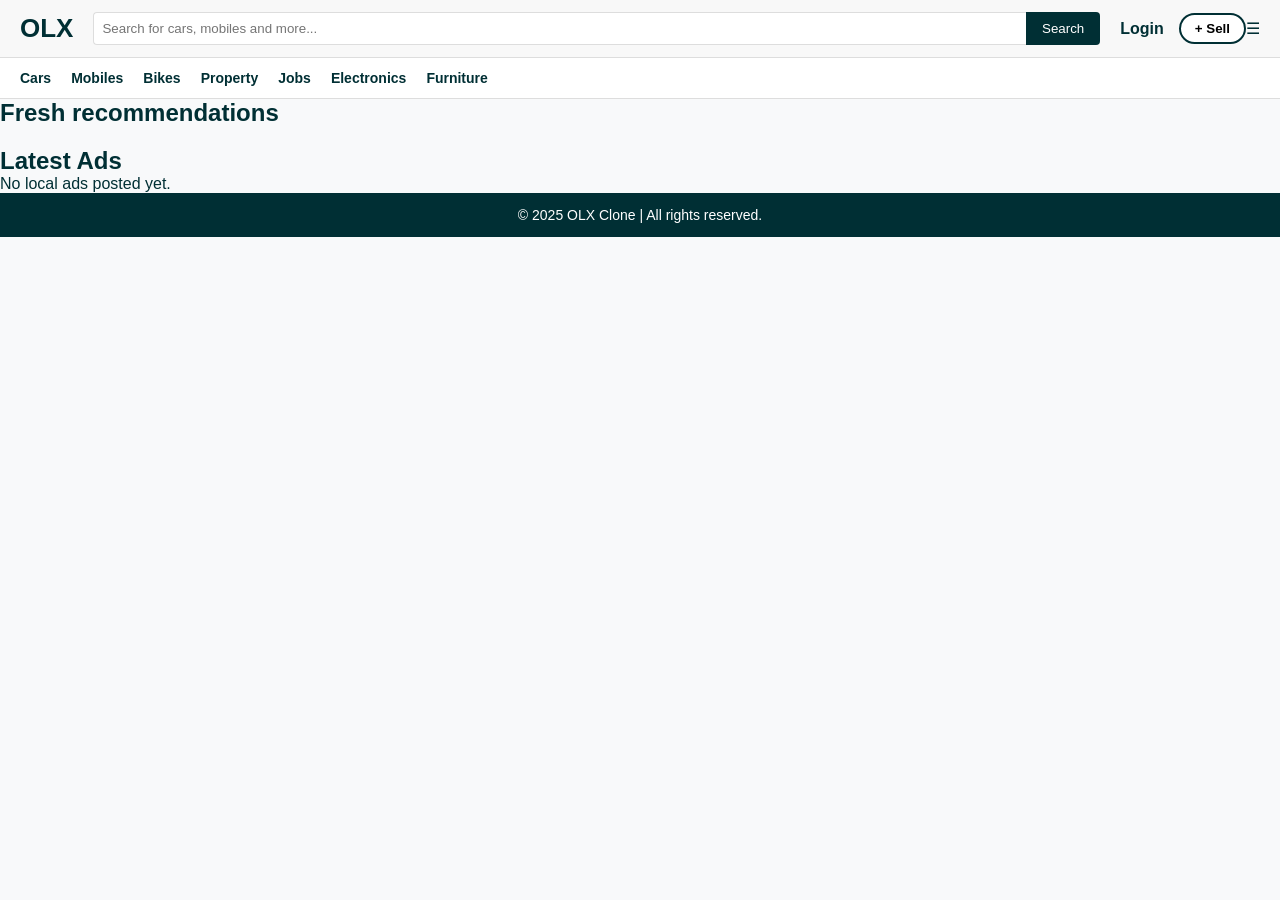
==== index.html @ f14503d2 "Initial commit" ====
<!DOCTYPE html>
<html lang="en">
<head>
  <meta charset="UTF-8">
  <meta name="viewport" content="width=device-width, initial-scale=1.0">
  <title>OLX Clone - Home</title>
  <link rel="stylesheet" href="style.css">
</head>
<body>

  <!-- Header -->
  <header class="navbar">
    <div class="logo">OLX</div>
    <div class="search-bar">
      <input type="text" placeholder="Search for cars, mobiles and more...">
      <button>Search</button>
    </div>
    <div class="auth-links">
      <a id="loginLink" href="login.html">Login</a>
      <button class="sell-btn" id="sell-Btn">+ Sell</button>
    </div>
    <div class="menu-toggle" id="menu-toggle">☰</div>
  </header>

  <!-- Categories -->
  <nav class="categories" id="categories">
    <a href="#">Cars</a>
    <a href="#">Mobiles</a>
    <a href="#">Bikes</a>
    <a href="#">Property</a>
    <a href="#">Jobs</a>
    <a href="#">Electronics</a>
    <a href="#">Furniture</a>
  </nav>

  <!-- Hero -->
  <section class="hero">
    <h2>Fresh recommendations</h2>
  </section>

  <!--  Product Section  -->
  <main>
    <section class="products-section">
      <div id="container" class="products"></div>
    </section>
  </main>

  <!-- Latest Ads -->
  <section class="ads">
    <h2>Latest Ads</h2>
    <div id="adsContainer"></div>
  </section>

  <!-- Footer -->
  <footer class="footer">
    <p>© 2025 OLX Clone | All rights reserved.</p>
  </footer>

  <!-- Scripts -->
  <script>
document.addEventListener("DOMContentLoaded", function () {
  const toggle = document.getElementById("menu-toggle");
  const categories = document.getElementById("categories");

  if (toggle && categories) {
    toggle.addEventListener("click", () => {
      categories.classList.toggle("active");
    });
  } else {
    console.error("⚠️ Menu toggle or categories not found!");
  }
});
</script>


  <script src="script.js"></script>
  <script src="ad.js"></script>
</body>
</html>
---- style.css ----
* {
  margin: 0;
  padding: 0;
  box-sizing: border-box;
  font-family: Arial, sans-serif;
}

body {
  background: #f8f9fa;
  color: #002f34;
}


.navbar {
  display: flex;
  align-items: center;
  justify-content: space-between;
  padding: 12px 20px;
  background: #f8f8f8;
  border-bottom: 1px solid #ddd;
}

.logo {
  font-size: 26px;
  font-weight: bold;
  color: #002f34;
}

.search-bar {
  flex: 1;
  margin: 0 20px;
  display: flex;
}

.search-bar input {
  flex: 1;
  padding: 8px;
  border: 1px solid #ddd;
  border-right: none;
  border-radius: 4px 0 0 4px;
}

.search-bar button {
  padding: 8px 16px;
  border: none;
  background: #002f34;
  color: #fff;
  border-radius: 0 4px 4px 0;
  cursor: pointer;
}

.auth-links {
  display: flex;
  align-items: center;
  gap: 15px;
}

.auth-links a {
  text-decoration: none;
  color: #002f34;
  font-weight: bold;
}

.sell-btn {
  padding: 6px 14px;
  background: #fff;
  border: 2px solid #002f34;
  border-radius: 20px;
  font-weight: bold;
  cursor: pointer;
}


.categories {
  display: flex;
  gap: 20px;
  padding: 12px 20px;
  background: #fff;
  border-bottom: 1px solid #ddd;
}

.categories a {
  text-decoration: none;
  color: #002f34;
  font-size: 14px;
  font-weight: bold;
}


.products-section {
  background: #f8f9fa;
  padding: 10px 10px;
  width: 100%;
}

.products-section h2 {
  font-size: 20px;
  font-weight: bold;
  color: #002f34;
  margin-bottom: 20px;
}


.products {
  display: grid;
  grid-template-columns: repeat(auto-fill, minmax(210px, 1fr));
  gap: 10px;
  justify-items: center;
  align-items: start;
  width: 100%;
}


.card {
  width: 100%;
 max-width: 210px;
  height: 320px; /* Fixed height */
  background: #fff;
  border: 1px solid #e3e3e3;
  border-radius: 12px;
  overflow: hidden;
  transition: all 0.25s ease-in-out;
  display: flex;
  flex-direction: column;
  cursor: pointer;
}

.card:hover {
  transform: translateY(-3px);
  box-shadow: 0 3px 10px rgba(0, 0, 0, 0.08);
}

/* 🔸 Product Image */
.card img {
  width: 100%;
  height: 160px;
  object-fit: cover;
  border-bottom: 1px solid #eee;
}

/* 🔸 Product Info */
.card-content {
  padding: 10px 12px;
  display: flex;
  flex-direction: column;
  flex-grow: 1;
}

/* 🔸 Product Title */
.card h3 {
  font-size: 14px;
  font-weight: 600;
  color: #002f34;
  margin-bottom: 6px;
  height: 34px;
  overflow: hidden;
  text-overflow: ellipsis;
  display: -webkit-box;
  /* -webkit-line-clamp: 2; */
  -webkit-box-orient: vertical;
}

/* 🔸 Price Tag */
.price {
  background: #002f34;
  color: #fff;
  font-size: 13px;
  font-weight: 600;
  border-radius: 4px;
  padding: 3px 8px;
  width: fit-content;
  margin-bottom: 6px;
}

/* 🔸 Product Description */
.description {
  font-size: 12.5px;
  color: #555;
  line-height: 1.3;
  flex-grow: 1;
  overflow: hidden;
  text-overflow: ellipsis;
  display: -webkit-box;
  /* -webkit-line-clamp: 2; */
  -webkit-box-orient: vertical;
}

/* 🔸 Location Footer */
.location {
  font-size: 12px;
  color: #888;
  border-top: 1px solid #eee;
  padding-top: 6px;
  margin-top: 8px;
}
.footer {
  margin-top: auto;
  background: #002f34;
  color: #fff;
  text-align: center;
  padding: 14px 0;
  font-size: 14px;
  font-weight: 500;
}
/* ============================= */
/* 🔹 Responsive Design */
/* ============================= */
@media (max-width: 992px) {
  .products {
    grid-template-columns: repeat(auto-fill, minmax(160px, 1fr));
    gap: 14px;
  }

  .card img {
    height: 130px;
  }
}

@media (max-width: 768px) {
  .search-bar {
    display: none;
  }

  .auth-links {
    display: none;
  }

 .categories {
    display: none;
    flex-direction: column;
    background: #fff;
    border-top: 1px solid #ddd;
    padding: 10px;
  }
.categories.active {
    display: flex;
  }
  .products-section {
    padding: 20px;
  }

  .products {
    grid-template-columns: repeat(auto-fill, minmax(150px, 1fr));
    gap: 12px;
  }
  .menu-toggle {
    display: block;
    font-size: 22px;
    cursor: pointer;
  }
}

@media (max-width: 576px) {
  .products {
    grid-template-columns: repeat(auto-fill, minmax(140px, 1fr));
    gap: 10px;
  }

  .card img {
    height: 120px;
  }
}
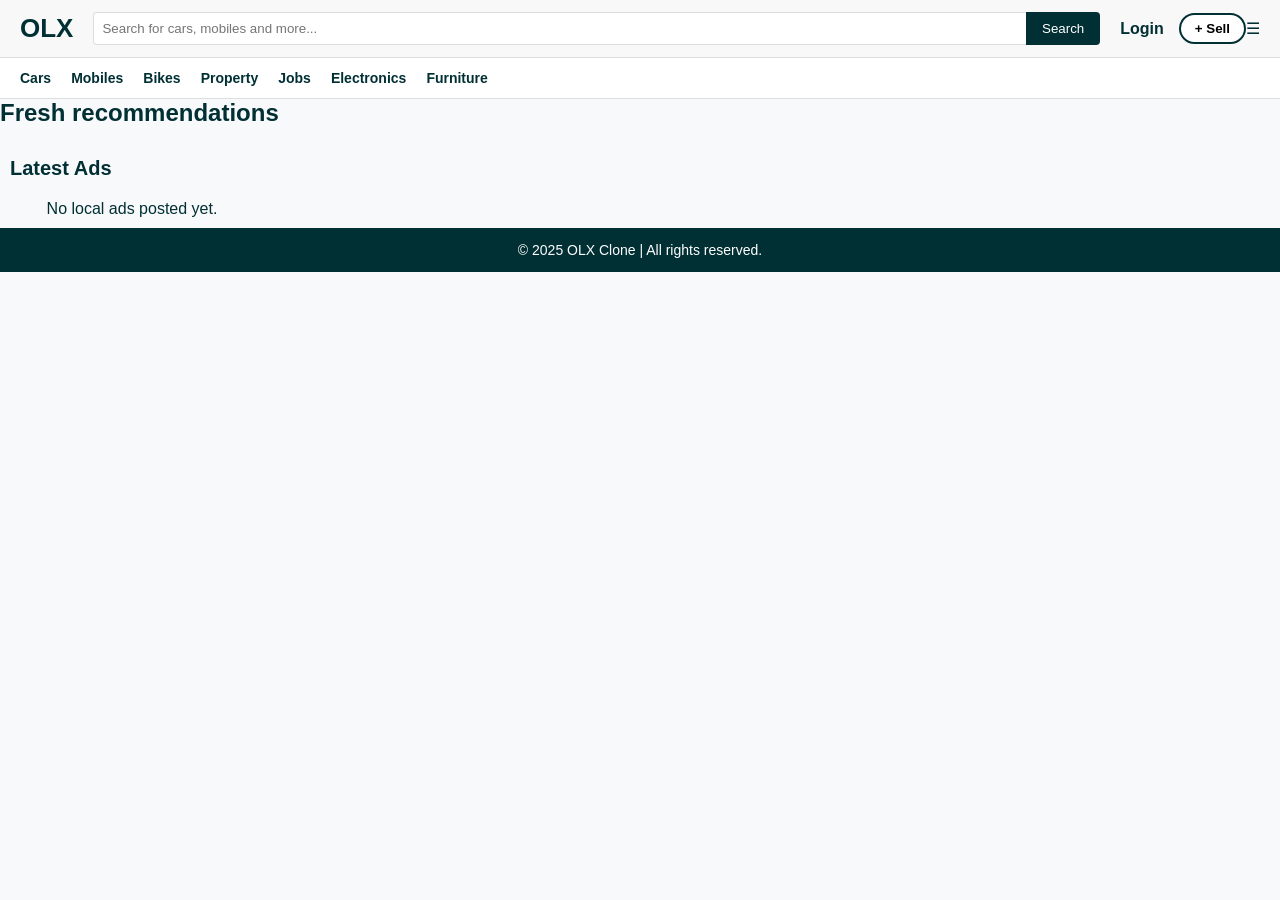
==== commit 5073ee37: "make some changes" ====
--- a/index.html
+++ b/index.html
@@ -46,9 +46,9 @@
   </main>
 
   <!-- Latest Ads -->
-  <section class="ads">
+  <section class="products-section" >
     <h2>Latest Ads</h2>
-    <div id="adsContainer"></div>
+    <div id="adsContainer" class="products"></div>
   </section>
 
   <!-- Footer -->
@@ -72,7 +72,6 @@
 });
 </script>
 
-
   <script src="script.js"></script>
   <script src="ad.js"></script>
 </body>
--- a/style.css
+++ b/style.css
@@ -203,9 +203,7 @@
   font-size: 14px;
   font-weight: 500;
 }
-/* ============================= */
-/* 🔹 Responsive Design */
-/* ============================= */
+
 @media (max-width: 992px) {
   .products {
     grid-template-columns: repeat(auto-fill, minmax(160px, 1fr));
